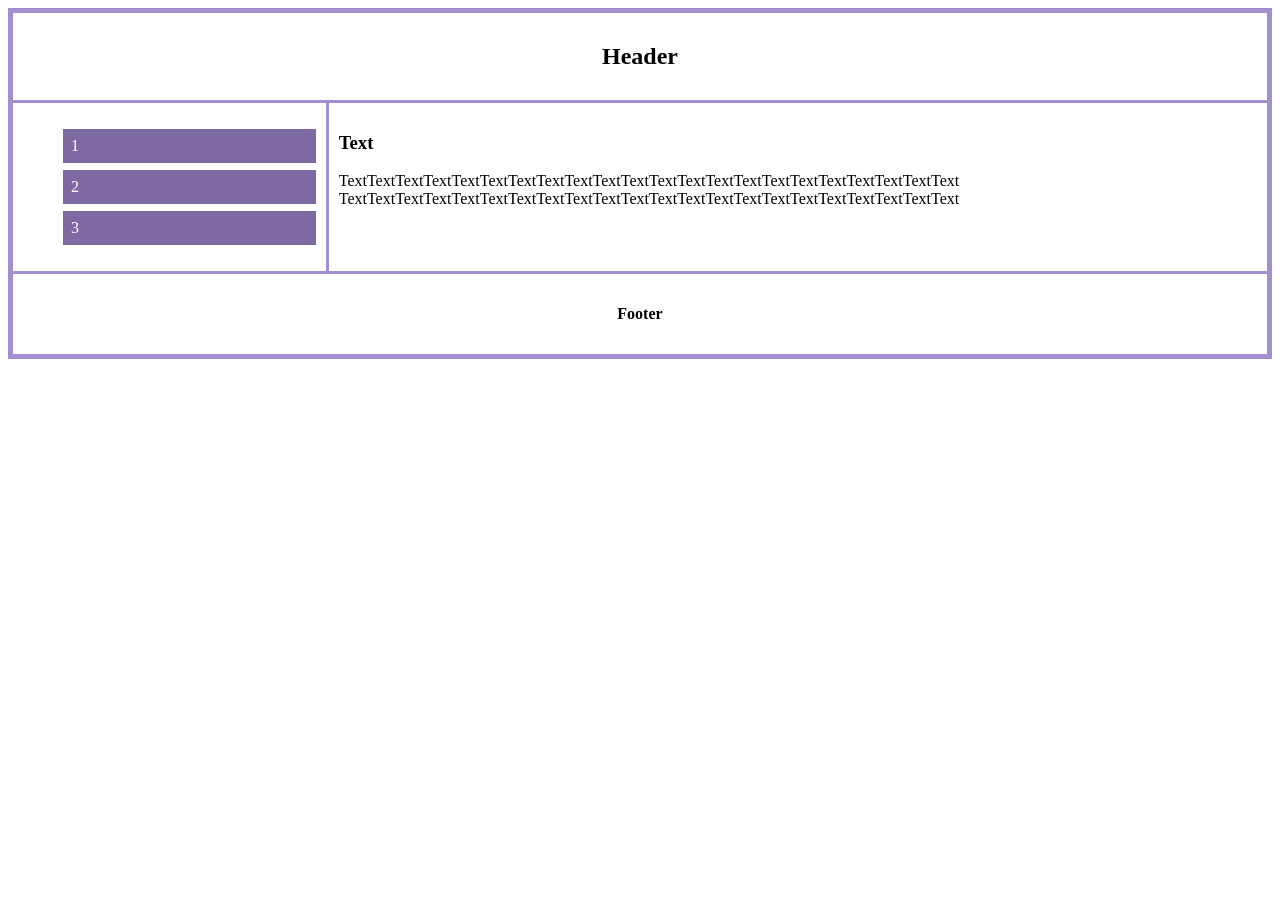
==== site-nagyova/index.html @ 845073eb "Add files via upload" ====
<!DOCTYPE html>
<html lang="cs-CZ">
<head>
    <meta charset="UTF-8">
    <meta name="viewport" content="width=device-width, initial-scale=1.0">
    <title>001</title>
    <link rel="stylesheet" href="style.css">
</head>
<body>
    <div class="container">
        <div class="header"><h2>Header</h2></div>
        <div class="menu">
            <ul>
                <li>1</li>
                <li>2</li>
                <li>3</li>
              </ul>
        </div>
        <div class="content"><h3>Text</h3><p>TextTextTextTextTextTextTextTextTextTextTextTextTextTextTextTextTextTextTextTextTextText<br>TextTextTextTextTextTextTextTextTextTextTextTextTextTextTextTextTextTextTextTextTextText</p></div>
        <div class="footer"><h4>Footer</h4></div>
      </div>
</body>
</html>
---- site-nagyova/style.css ----
.container {
display: grid;
grid-template-areas:
    "header header"
    "menu content"
    "footer footer";
grid-template-columns: 1fr 3fr;
gap: 3px;
background-color: rgb(162, 143, 207);
padding: 5px;
}

.container div {
background-color: white;
padding: 10px;
}

.container div.header {
grid-area: header;
text-align: center;
}

.menu li {
padding: 8px;
margin-bottom: 7px;
background-color: #7f69a3;
color: #ffffff;
}

.menu li:hover {
    background-color: #54466b;
}

.container div.menu {
grid-area: menu;
}

.container div.content {
grid-area: content;
}

.container div.footer {
grid-area: footer;
text-align: center;  
}
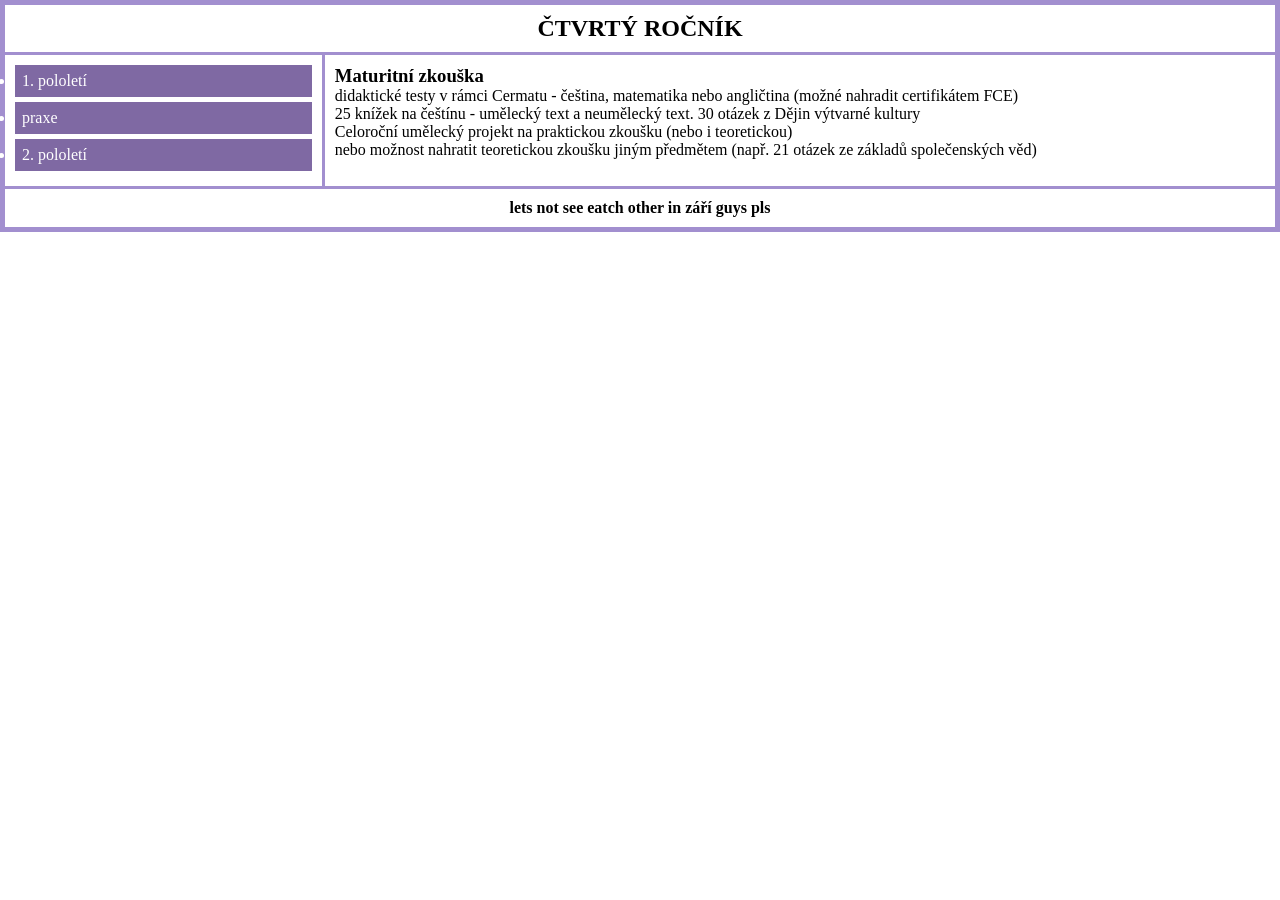
==== commit f424b742: "Update and rename site-nagyova/web/index.html to site-nagyova/index.html" ====
--- a/site-nagyova/index.html
+++ b/site-nagyova/index.html
@@ -3,21 +3,28 @@
 <head>
     <meta charset="UTF-8">
     <meta name="viewport" content="width=device-width, initial-scale=1.0">
+    <meta name="description" content="Posledni rocnik">
+    <meta name="author" content="Linda Nagyova">
+    <meta name="keywords" content="konec, maturita, zari">
     <title>001</title>
     <link rel="stylesheet" href="style.css">
 </head>
 <body>
     <div class="container">
-        <div class="header"><h2>Header</h2></div>
+        <div class="header"><h2>ČTVRTÝ ROČNÍK</h2></div>
         <div class="menu">
             <ul>
-                <li>1</li>
-                <li>2</li>
-                <li>3</li>
+                <li>1. pololetí</li>
+                <li>praxe</li>
+                <li>2. pololetí</li>
               </ul>
         </div>
-        <div class="content"><h3>Text</h3><p>TextTextTextTextTextTextTextTextTextTextTextTextTextTextTextTextTextTextTextTextTextText<br>TextTextTextTextTextTextTextTextTextTextTextTextTextTextTextTextTextTextTextTextTextText</p></div>
-        <div class="footer"><h4>Footer</h4></div>
+        <div class="content"><h3>Maturitní zkouška</h3>
+            <p>didaktické testy v rámci Cermatu - čeština, matematika nebo angličtina (možné nahradit certifikátem FCE)
+                <br>25 knížek na češtínu - umělecký text a neumělecký text. 30 otázek z Dějin výtvarné kultury
+                <br>Celoroční umělecký projekt na praktickou zkoušku (nebo i teoretickou)
+                <br>nebo možnost nahratit teoretickou zkoušku jiným předmětem (např. 21 otázek ze základů společenských věd)</p></div>
+        <div class="footer"><h4>lets not see eatch other in září guys pls</h4></div>
       </div>
 </body>
-</html>+</html>
--- a/site-nagyova/style.css
+++ b/site-nagyova/style.css
@@ -1,31 +1,35 @@
-
+*{
+	margin: 0;
+	padding: 0;
+	box-sizing: border-box;
+}
 .container {
-display: grid;
-grid-template-areas:
-    "header header"
-    "menu content"
-    "footer footer";
-grid-template-columns: 1fr 3fr;
-gap: 3px;
-background-color: rgb(162, 143, 207);
-padding: 5px;
+    display: grid;
+    grid-template-areas:
+        "header header"
+        "menu content"
+        "footer footer";
+    grid-template-columns: 1fr 3fr;
+    gap: 3px;
+    background-color: rgb(162, 143, 207);
+    padding: 5px;
 }
 
 .container div {
-background-color: white;
-padding: 10px;
+    background-color: white;
+    padding: 10px;
 }
 
 .container div.header {
-grid-area: header;
-text-align: center;
+    grid-area: header;
+    text-align: center;
 }
 
 .menu li {
-padding: 8px;
-margin-bottom: 7px;
-background-color: #7f69a3;
-color: #ffffff;
+    padding: 7px;
+    margin-bottom: 5px;
+    background-color: #7f69a3;
+    color: #ffffff;
 }
 
 .menu li:hover {
@@ -33,14 +37,10 @@
 }
 
 .container div.menu {
-grid-area: menu;
-}
-
-.container div.content {
-grid-area: content;
+    grid-area: menu;
 }
 
 .container div.footer {
-grid-area: footer;
-text-align: center;  
-}+    grid-area: footer;
+    text-align: center;  
+}
